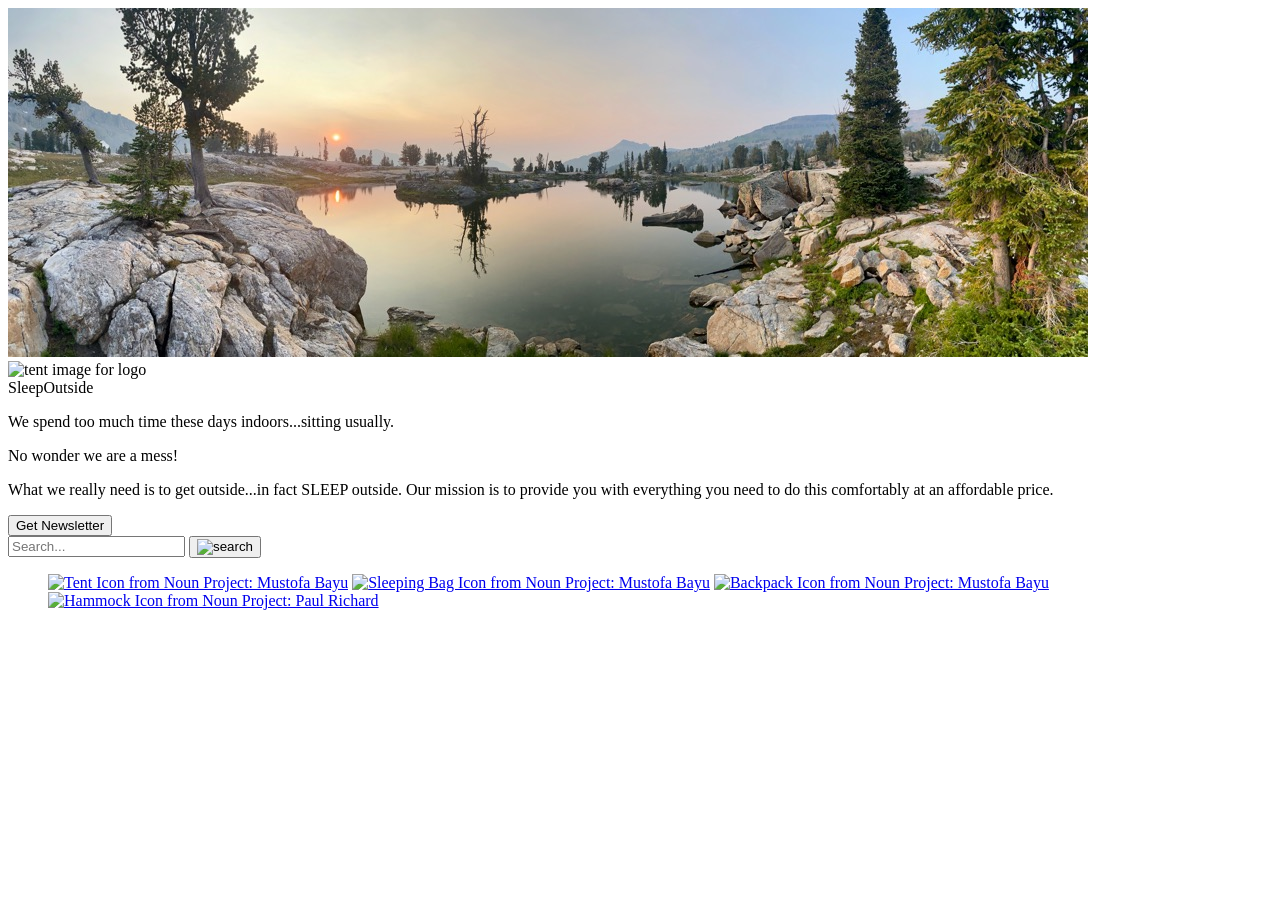
==== src/index.html @ 1b272cca "created a search box" ====
<!DOCTYPE html>
<html lang="en">
  <head>
    <meta charset="UTF-8" />
    <meta name="viewport" content="width=device-width, initial-scale=1.0" />
    <title>Sleep Outside | Home</title>
    <link rel="stylesheet" href="/css/style.css" />
    <script src="./js/main.js" type="module"></script>
  </head>
  
  <body>
    <header class="divider" id="main-header"></header>
    <main class="divider">
      <div class="hero">
        <img
          src="/images/banner-sm.jpg"
          srcset="images/banner-sm.jpg 500w, images/banner.jpg"
          alt="image of a high mountain lake"
        />
        <div class="logo logo--square">
          <img src="/images/noun_Tent_2517.svg" alt="tent image for logo" />
          <div>Sleep<span class="highlight">Outside</span></div>
        </div>
      </div>
      
      <section class="mission">
        <p>We spend too much time these days indoors...sitting usually.</p>
        <p>No wonder we are a mess!</p>
        <p>
          What we really need is to get outside...in fact SLEEP outside. Our
          mission is to provide you with everything you need to do this
          comfortably at an affordable price.
        </p>
      </section>

      <div class="mailing-list">
        <button id="newsletter" >Get Newsletter</button>
        
      </div>
      <div class="search-container">
  
        <!--<form action="/action_page.php" id="search-button">-->
          <input type="text" placeholder="Search..." name="search" id="inputBox">
          <button type="submit" id="searchBtn">
            <img src="../images/search.png" alt="search">
          </button>
        <!--</form>-->
      </div>

      <section class="products" id="products-l">
        
        <ul class="product-list">
        <div id="product-grid">
          <a href="product-list/index.html?category=tents"><img src="https://byui-cit.github.io/wdd330/images/category-icons/noun_Tent_3544767.svg" alt="Tent Icon from Noun Project: Mustofa Bayu"></a>
          <a href="product-list/index.html?category=sleeping-bags"><img src="https://byui-cit.github.io/wdd330/images/category-icons/noun_Sleeping%20Bag_3544775.svg" alt="Sleeping Bag Icon from Noun Project: Mustofa Bayu"></a>
          <a href="product-list/index.html?category=backpacks"><img src="https://byui-cit.github.io/wdd330/images/category-icons/noun_carrier%20bag_3544771.svg" alt="Backpack Icon from Noun Project: Mustofa Bayu"></a>
          <a href="product-list/index.html?category=hammocks"><img src="https://byui-cit.github.io/wdd330/images/category-icons/noun_Hammock_791143.svg" alt="Hammock Icon from Noun Project: Paul Richard"></a>
        </div>
        </ul>
      </section>
    </main>
    <footer id="main-footer"></footer>
  </body>
</html>
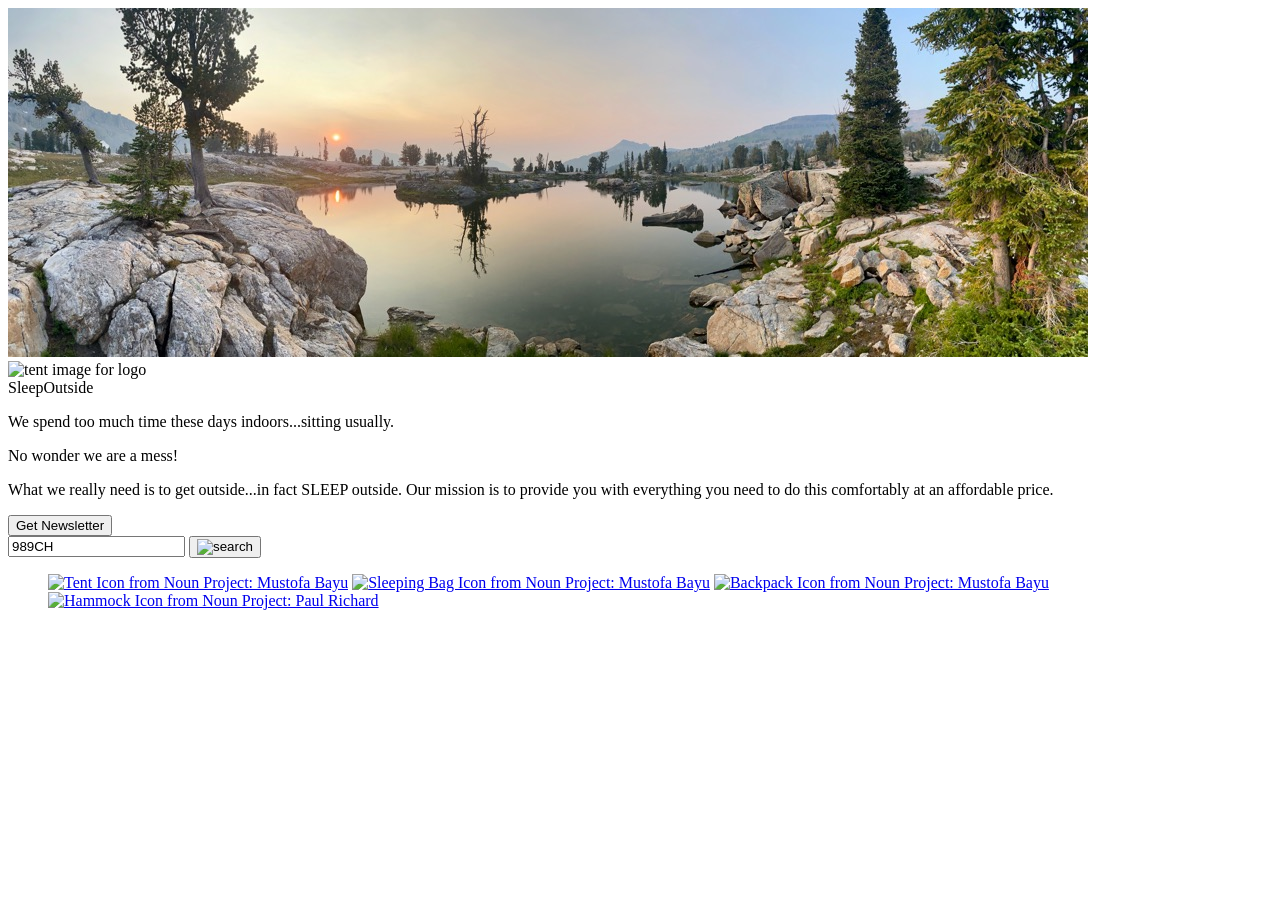
==== commit 65c47985: "update" ====
--- a/src/index.html
+++ b/src/index.html
@@ -5,9 +5,9 @@
     <meta name="viewport" content="width=device-width, initial-scale=1.0" />
     <title>Sleep Outside | Home</title>
     <link rel="stylesheet" href="/css/style.css" />
-    <script src="./js/main.js" type="module"></script>
+   
   </head>
-  
+
   <body>
     <header class="divider" id="main-header"></header>
     <main class="divider">
@@ -22,7 +22,7 @@
           <div>Sleep<span class="highlight">Outside</span></div>
         </div>
       </div>
-      
+
       <section class="mission">
         <p>We spend too much time these days indoors...sitting usually.</p>
         <p>No wonder we are a mess!</p>
@@ -34,31 +34,50 @@
       </section>
 
       <div class="mailing-list">
-        <button id="newsletter" >Get Newsletter</button>
-        
+        <button id="newsletter">Get Newsletter</button>
       </div>
+
       <div class="search-container">
-  
-        <!--<form action="/action_page.php" id="search-button">-->
-          <input type="text" placeholder="Search..." name="search" id="inputBox">
-          <button type="submit" id="searchBtn">
-            <img src="../images/search.png" alt="search">
-          </button>
-        <!--</form>-->
+        <input
+          type="text"
+          placeholder="Search..."
+          name="search" value="989CH"
+          id="inputBox"
+        />
+        <button type="submit" id="searchBtn">
+          <img src="../images/search.png" alt="search"/>
+        </button>
+
       </div>
 
       <section class="products" id="products-l">
-        
         <ul class="product-list">
-        <div id="product-grid">
-          <a href="product-list/index.html?category=tents"><img src="https://byui-cit.github.io/wdd330/images/category-icons/noun_Tent_3544767.svg" alt="Tent Icon from Noun Project: Mustofa Bayu"></a>
-          <a href="product-list/index.html?category=sleeping-bags"><img src="https://byui-cit.github.io/wdd330/images/category-icons/noun_Sleeping%20Bag_3544775.svg" alt="Sleeping Bag Icon from Noun Project: Mustofa Bayu"></a>
-          <a href="product-list/index.html?category=backpacks"><img src="https://byui-cit.github.io/wdd330/images/category-icons/noun_carrier%20bag_3544771.svg" alt="Backpack Icon from Noun Project: Mustofa Bayu"></a>
-          <a href="product-list/index.html?category=hammocks"><img src="https://byui-cit.github.io/wdd330/images/category-icons/noun_Hammock_791143.svg" alt="Hammock Icon from Noun Project: Paul Richard"></a>
-        </div>
+          <div id="product-grid">
+            <a href="product-list/index.html?category=tents"
+              ><img
+                src="https://byui-cit.github.io/wdd330/images/category-icons/noun_Tent_3544767.svg"
+                alt="Tent Icon from Noun Project: Mustofa Bayu"
+            /></a>
+            <a href="product-list/index.html?category=sleeping-bags"
+              ><img
+                src="https://byui-cit.github.io/wdd330/images/category-icons/noun_Sleeping%20Bag_3544775.svg"
+                alt="Sleeping Bag Icon from Noun Project: Mustofa Bayu"
+            /></a>
+            <a href="product-list/index.html?category=backpacks"
+              ><img
+                src="https://byui-cit.github.io/wdd330/images/category-icons/noun_carrier%20bag_3544771.svg"
+                alt="Backpack Icon from Noun Project: Mustofa Bayu"
+            /></a>
+            <a href="product-list/index.html?category=hammocks"
+              ><img
+                src="https://byui-cit.github.io/wdd330/images/category-icons/noun_Hammock_791143.svg"
+                alt="Hammock Icon from Noun Project: Paul Richard"
+            /></a>
+          </div>
         </ul>
       </section>
     </main>
     <footer id="main-footer"></footer>
+    <script src="./js/main.js" type="module"></script>
   </body>
 </html>
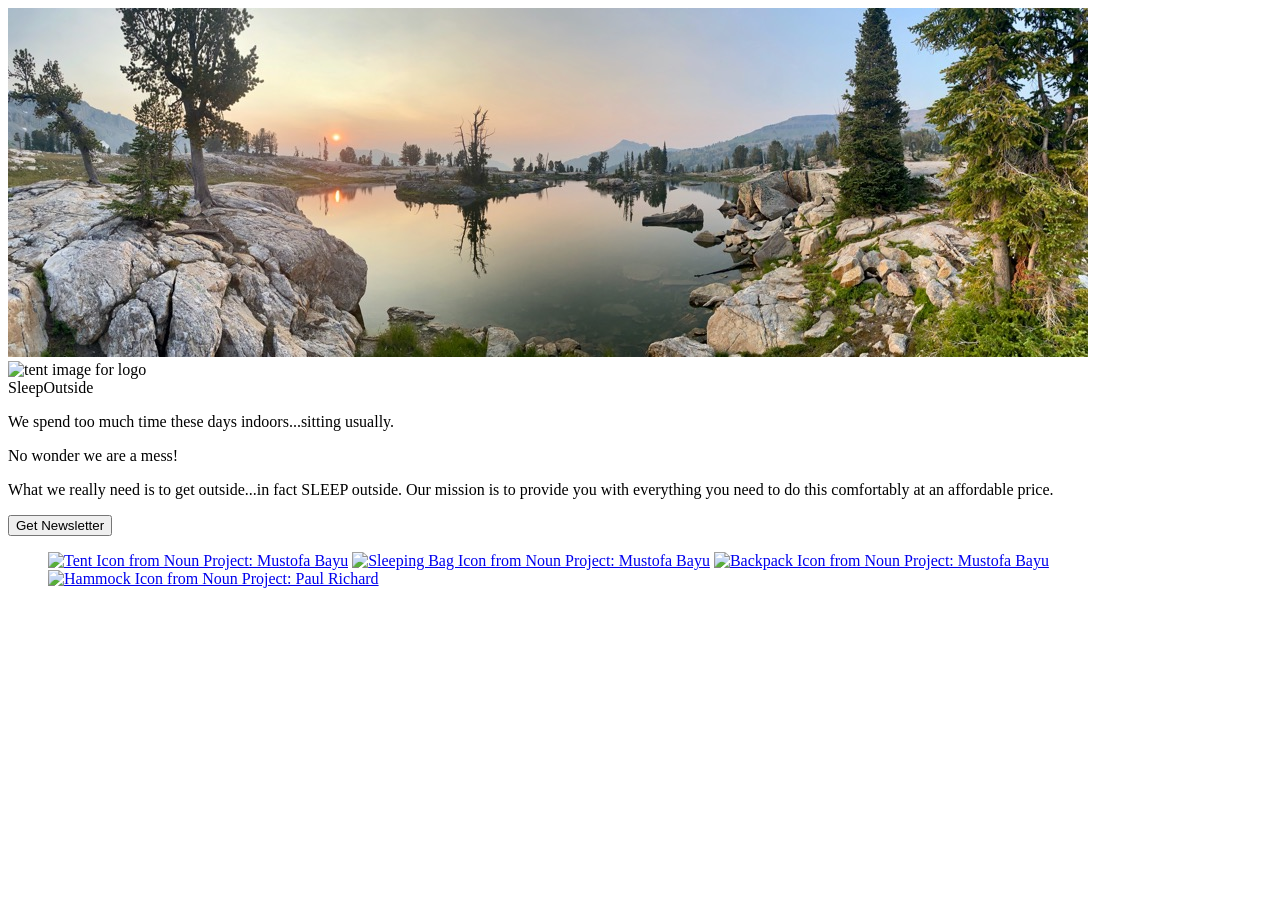
==== commit 68e41f4e: "correction to search box" ====
--- a/src/index.html
+++ b/src/index.html
@@ -37,19 +37,6 @@
         <button id="newsletter">Get Newsletter</button>
       </div>
 
-      <div class="search-container">
-        <input
-          type="text"
-          placeholder="Search..."
-          name="search" value="989CH"
-          id="inputBox"
-        />
-        <button type="submit" id="searchBtn">
-          <img src="../images/search.png" alt="search"/>
-        </button>
-
-      </div>
-
       <section class="products" id="products-l">
         <ul class="product-list">
           <div id="product-grid">
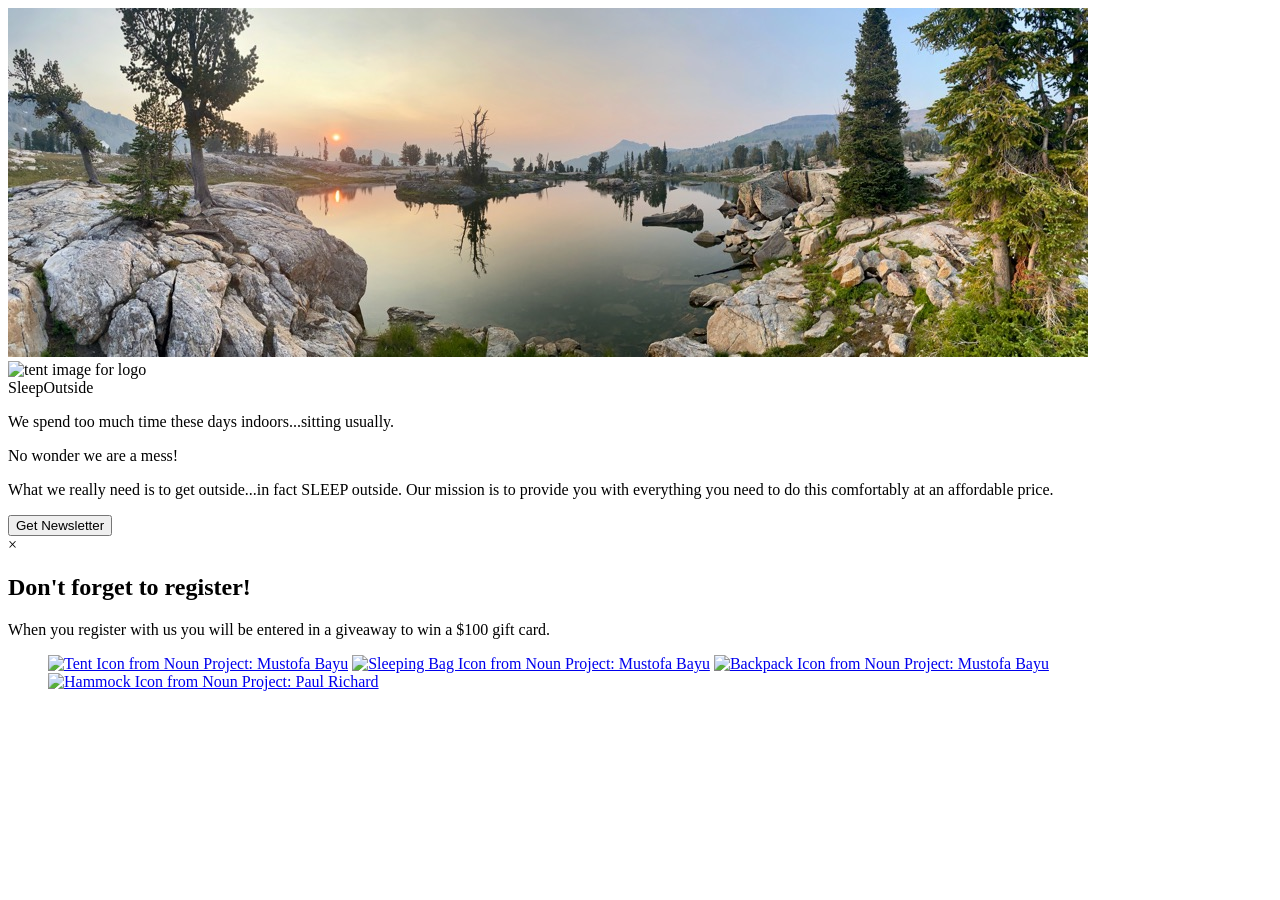
==== commit fd43648b: "call to action modal" ====
--- a/src/index.html
+++ b/src/index.html
@@ -5,7 +5,6 @@
     <meta name="viewport" content="width=device-width, initial-scale=1.0" />
     <title>Sleep Outside | Home</title>
     <link rel="stylesheet" href="/css/style.css" />
-   
   </head>
 
   <body>
@@ -36,7 +35,16 @@
       <div class="mailing-list">
         <button id="newsletter">Get Newsletter</button>
       </div>
+      <div id="myModal" class="modal">
 
+        <!-- Modal content -->
+        <div class="modal-content">
+          <span class="close">&times;</span>
+          <h2>Don't forget to register!</h2>
+          <p>When you register with us you will be entered in a giveaway to win a $100 gift card.</p>
+        </div>
+      
+      </div>
       <section class="products" id="products-l">
         <ul class="product-list">
           <div id="product-grid">
